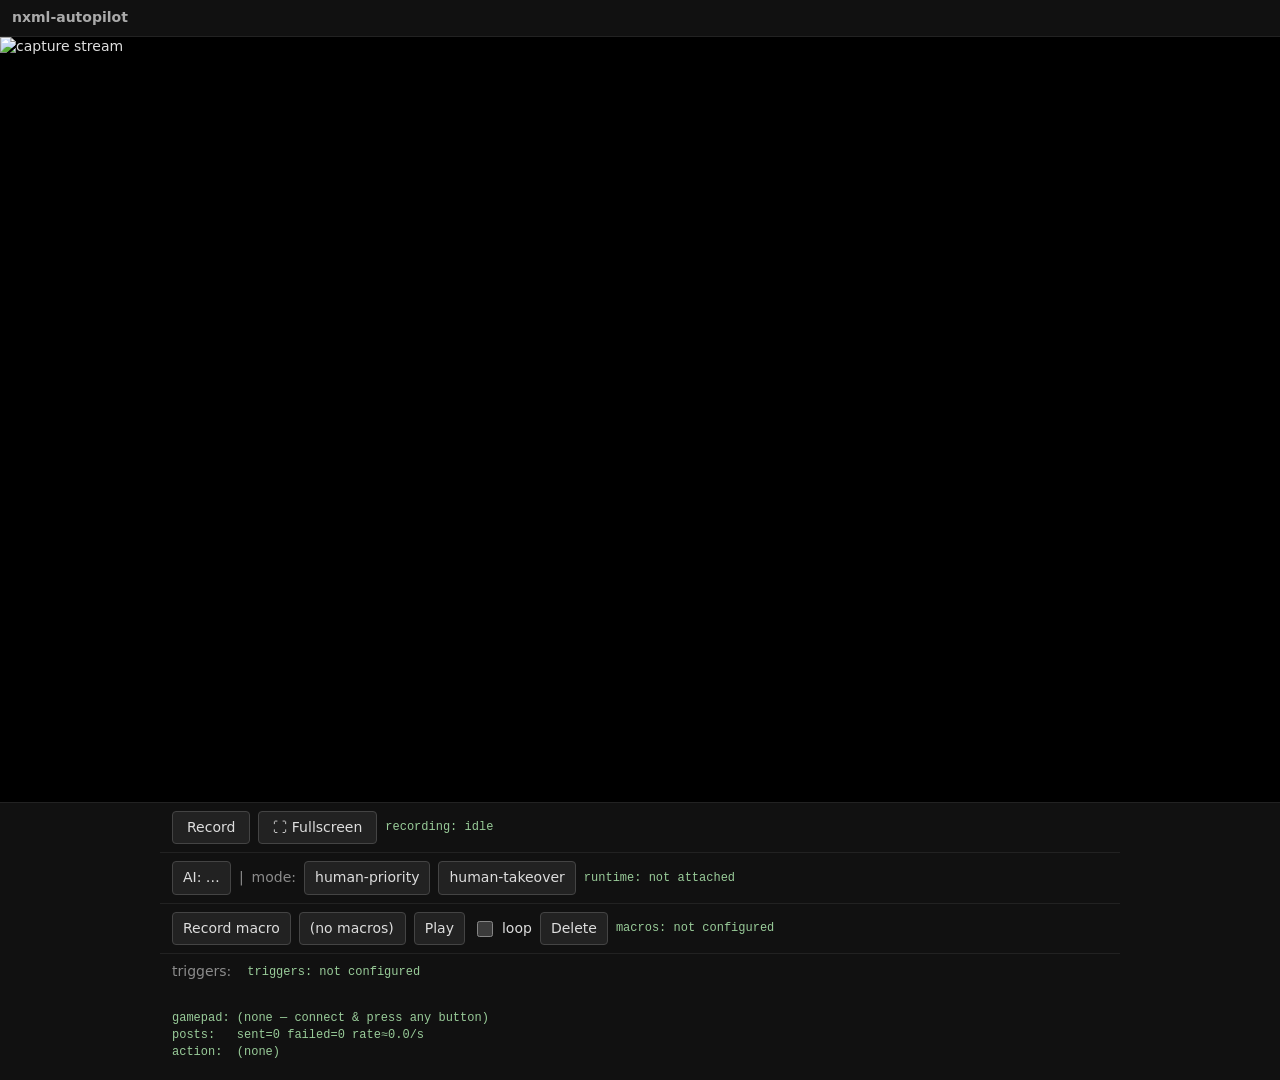
==== apps/nxml-autopilot/src/nxml_autopilot/static/index.html @ 34b498bc "naming: coplay->autopilot" ====
<!doctype html>
<html lang="en">
<head>
<meta charset="utf-8" />
<title>nxml-autopilot</title>
<style>
  :root { color-scheme: dark; }
  body {
    margin: 0;
    background: #111;
    color: #ddd;
    font: 14px/1.4 system-ui, sans-serif;
    display: flex;
    flex-direction: column;
    align-items: center;
    min-height: 100vh;
  }
  header { padding: 8px 12px; width: 100%; box-sizing: border-box; }
  h1 { font-size: 14px; margin: 0; opacity: 0.75; }
  #stream {
    width: 1920px;
    height: 1080px;
    max-width: 100%;
    max-height: 85vh;
    object-fit: contain;
    background: #000;
    border: 1px solid #222;
  }
  #controls {
    display: flex;
    gap: 8px;
    align-items: center;
    padding: 8px 12px;
    width: 100%;
    max-width: 960px;
    box-sizing: border-box;
  }
  #recordBtn {
    appearance: none;
    border: 1px solid #444;
    background: #222;
    color: #ddd;
    padding: 6px 14px;
    border-radius: 4px;
    font: inherit;
    cursor: pointer;
  }
  #recordBtn:hover, #fullscreenBtn:hover { background: #2a2a2a; }
  #recordBtn[disabled] { opacity: 0.5; cursor: not-allowed; }
  #recordBtn.recording {
    background: #5a1d1d;
    border-color: #a33;
    color: #fdd;
  }
  #fullscreenBtn {
    appearance: none;
    border: 1px solid #444;
    background: #222;
    color: #ddd;
    padding: 6px 14px;
    border-radius: 4px;
    font: inherit;
    cursor: pointer;
  }
  #stream:fullscreen {
    width: 100vw;
    height: 100vh;
    max-width: none;
    max-height: none;
    border: none;
  }
  #recordInfo { font-family: ui-monospace, monospace; font-size: 12px; color: #9c9; }
  #macros {
    display: flex;
    flex-wrap: wrap;
    gap: 8px;
    align-items: center;
    padding: 8px 12px;
    width: 100%;
    max-width: 960px;
    box-sizing: border-box;
    border-top: 1px solid #222;
  }
  #macros button, #macros select {
    appearance: none;
    border: 1px solid #444;
    background: #222;
    color: #ddd;
    padding: 6px 10px;
    border-radius: 4px;
    font: inherit;
  }
  #macros button:hover { background: #2a2a2a; cursor: pointer; }
  #macros button[disabled] { opacity: 0.4; cursor: not-allowed; }
  #macros label {
    display: inline-flex;
    align-items: center;
    gap: 6px;
    cursor: pointer;
    user-select: none;
  }
  #macros label:has(input:disabled) { opacity: 0.4; cursor: not-allowed; }
  #macros input[type="checkbox"] {
    width: 16px;
    height: 16px;
    accent-color: #36a;
    cursor: pointer;
  }
  #macroRecBtn.recording { background: #5a1d1d; border-color: #a33; color: #fdd; }
  #macroPlayBtn.playing { background: #1d5a3a; border-color: #3a3; color: #dfd; }
  #macroInfo { font-family: ui-monospace, monospace; font-size: 12px; color: #9c9; }
  #runtime {
    display: flex;
    flex-wrap: wrap;
    gap: 8px;
    align-items: center;
    padding: 8px 12px;
    width: 100%;
    max-width: 960px;
    box-sizing: border-box;
    border-top: 1px solid #222;
  }
  #runtime button {
    appearance: none;
    border: 1px solid #444;
    background: #222;
    color: #ddd;
    padding: 6px 10px;
    border-radius: 4px;
    font: inherit;
    cursor: pointer;
  }
  #runtime button:hover { background: #2a2a2a; }
  #runtime button[disabled] { opacity: 0.4; cursor: not-allowed; }
  #runtime button.active {
    background: #1d3a5a; border-color: #36a; color: #def;
  }
  #aiToggleBtn.off { background: #5a3a1d; border-color: #a83; color: #fed; }
  #runtimeInfo { font-family: ui-monospace, monospace; font-size: 12px; color: #9c9; }
  #triggers {
    display: flex;
    flex-wrap: wrap;
    gap: 8px;
    align-items: center;
    padding: 8px 12px;
    width: 100%;
    max-width: 960px;
    box-sizing: border-box;
    border-top: 1px solid #222;
  }
  #triggerInfo { font-family: ui-monospace, monospace; font-size: 12px; color: #9c9; }
  #triggers label { display: inline-flex; gap: 4px; align-items: center; cursor: pointer; }
  #triggers label:has(input:disabled) { opacity: 0.4; cursor: not-allowed; }
  #triggers input[type="checkbox"] {
    width: 16px;
    height: 16px;
    accent-color: #36a;
    cursor: pointer;
  }
  #triggers .trigger-detail { font-family: ui-monospace, monospace; font-size: 12px; }
  #triggers .trigger-detail.playing { color: #dfd; font-weight: bold; }
  #triggers .trigger-cooldown {
    width: 48px;
    padding: 1px 4px;
    background: #161616;
    border: 1px solid #333;
    border-radius: 3px;
    color: #ddd;
    font: inherit;
    font-family: ui-monospace, monospace;
    font-size: 12px;
    text-align: right;
  }
  #triggers .trigger-cooldown.saved { border-color: #36a; }
  #triggers .trigger-cooldown.error { border-color: #a44; }
  #status {
    width: 100%;
    max-width: 960px;
    padding: 8px 12px;
    box-sizing: border-box;
    font-family: ui-monospace, monospace;
    font-size: 12px;
    color: #9c9;
    white-space: pre-wrap;
  }
  .bad { color: #e88; }
  .ok { color: #9c9; }
</style>
</head>
<body>
  <header><h1>nxml-autopilot</h1></header>
  <img id="stream" alt="capture stream" />
  <div id="controls">
    <button id="recordBtn" type="button">Record</button>
    <button id="fullscreenBtn" type="button">⛶ Fullscreen</button>
    <span id="recordInfo">recording: idle</span>
  </div>
  <div id="runtime">
    <button id="aiToggleBtn" type="button">AI: …</button>
    <span style="opacity:0.6">|</span>
    <span style="opacity:0.6">mode:</span>
    <button id="modeHpBtn" type="button" data-mode="human-priority">human-priority</button>
    <button id="modeHtBtn" type="button" data-mode="human-takeover">human-takeover</button>
    <span id="runtimeInfo">runtime: not attached</span>
  </div>
  <div id="macros">
    <button id="macroRecBtn" type="button">Record macro</button>
    <select id="macroSelect"><option value="">(no macros)</option></select>
    <button id="macroPlayBtn" type="button">Play</button>
    <label><input id="macroLoop" type="checkbox" /> loop</label>
    <button id="macroDeleteBtn" type="button">Delete</button>
    <span id="macroInfo">macros: not configured</span>
  </div>
  <div id="triggers">
    <span style="opacity:0.6">triggers:</span>
    <span id="triggerList"></span>
    <span id="triggerInfo">triggers: not configured</span>
  </div>
  <pre id="status"></pre>

<script>
"use strict";
// 26-dim Switch action vector layout — must match
// nx_packets.action_spec exactly.
//   0..3   sticks (continuous, [-1, 1])
//   4..5   stick PRESSED
//   6..9   DPAD up/left/right/down
//   10..13 L, ZL, R, ZR
//   14..17 JCL_SR/SL, JCR_SR/SL  (no standard-pad mapping; left 0)
//   18..21 PLUS, MINUS, HOME, CAPTURE
//   22..25 Y, X, B, A
const ACTION_DIM = 26;
// Match requestAnimationFrame rate so a brief tap doesn't fall between
// two POSTs. The orchestrator's nxbt update_rate is 120Hz, so 60Hz
// ingress is well within its absorption rate.
const POST_HZ = 60;

const params = new URLSearchParams(window.location.search);
const token = params.get("token") || "";

const streamEl = document.getElementById("stream");
streamEl.src = token ? `/mjpeg?token=${encodeURIComponent(token)}` : "/mjpeg";

const statusEl = document.getElementById("status");
let postsSent = 0;
let postsFailed = 0;
let lastPadName = null;
let lastAction = null;
let lastPostMs = 0;

function btn(gp, i) {
  const b = gp.buttons[i];
  return b && b.pressed ? 1 : 0;
}

function gamepadToAction(gp) {
  const a = new Array(ACTION_DIM).fill(0);

  // Sticks. Browser gamepad axis convention is +Y=down; Switch +Y=up,
  // so invert the Y axes.
  a[0] = gp.axes[0] || 0;
  a[1] = -(gp.axes[1] || 0);
  a[2] = gp.axes[2] || 0;
  a[3] = -(gp.axes[3] || 0);

  // L_STICK / R_STICK pressed.
  a[4] = btn(gp, 10);
  a[5] = btn(gp, 11);

  // DPAD.
  a[6] = btn(gp, 12);   // UP
  a[7] = btn(gp, 14);   // LEFT
  a[8] = btn(gp, 15);   // RIGHT
  a[9] = btn(gp, 13);   // DOWN

  // Shoulders.
  a[10] = btn(gp, 4);   // L
  a[11] = btn(gp, 6);   // ZL
  a[12] = btn(gp, 5);   // R
  a[13] = btn(gp, 7);   // ZR

  // Joycon SR/SL — no standard mapping; leave 0 (a[14..17]).

  // PLUS/MINUS/HOME/CAPTURE.
  a[18] = btn(gp, 9);             // PLUS  (start)
  a[19] = btn(gp, 8);             // MINUS (back/select)
  a[20] = gp.buttons[16] ? btn(gp, 16) : 0;  // HOME (some pads)
  // CAPTURE — no mapping (a[21]).

  // Face buttons. Position-based: south/east/west/north on the controller
  // map to Switch positions B/A/Y/X. So Xbox A (south, button 0) → Switch B.
  a[22] = btn(gp, 2);   // Y  (west)
  a[23] = btn(gp, 3);   // X  (north)
  a[24] = btn(gp, 0);   // B  (south)
  a[25] = btn(gp, 1);   // A  (east)

  return a;
}

async function postAction(action) {
  try {
    const headers = { "Content-Type": "application/json" };
    if (token) headers["X-Autopilot-Token"] = token;
    const r = await fetch("/action", {
      method: "POST",
      headers,
      body: JSON.stringify({ vector: action }),
    });
    if (!r.ok) postsFailed++;
    else postsSent++;
  } catch (_e) {
    postsFailed++;
  }
}

function findGamepad() {
  const pads = navigator.getGamepads ? navigator.getGamepads() : [];
  for (const gp of pads) if (gp) return gp;
  return null;
}

function fmtAction(a) {
  if (!a) return "(none)";
  const sticks = a.slice(0, 4).map(x => x.toFixed(2)).join(",");
  const buttons = a.slice(4).map(x => x ? "1" : "0").join("");
  return `sticks=[${sticks}] buttons=${buttons}`;
}

function render() {
  const ratePerSec = (postsSent + postsFailed) /
    Math.max(1, (performance.now() / 1000));
  statusEl.textContent =
    `gamepad: ${lastPadName || "(none — connect & press any button)"}\n` +
    `posts:   sent=${postsSent} failed=${postsFailed} rate≈${ratePerSec.toFixed(1)}/s\n` +
    `action:  ${fmtAction(lastAction)}`;
}

const interval = 1000 / POST_HZ;

async function loop() {
  const now = performance.now();
  const gp = findGamepad();
  if (gp) {
    lastPadName = gp.id;
    if (now - lastPostMs >= interval) {
      lastPostMs = now;
      const action = gamepadToAction(gp);
      lastAction = action;
      postAction(action);
    }
  }
  render();
  requestAnimationFrame(loop);
}

window.addEventListener("gamepadconnected", e => {
  lastPadName = e.gamepad.id;
});
window.addEventListener("gamepaddisconnected", () => {
  lastPadName = null;
});

// --- Recording toggle --------------------------------------------------
const recordBtn = document.getElementById("recordBtn");
const recordInfo = document.getElementById("recordInfo");
let recordingActive = false;
let recordingConfigured = true;

function authHeaders(extra) {
  const h = Object.assign({}, extra || {});
  if (token) h["X-Autopilot-Token"] = token;
  return h;
}

function renderRecordingState(s) {
  recordingActive = !!(s && s.active);
  recordingConfigured = s && s.configured !== false;
  recordBtn.classList.toggle("recording", recordingActive);
  recordBtn.textContent = recordingActive ? "Stop" : "Record";
  recordBtn.disabled = !recordingConfigured;
  if (!recordingConfigured) {
    recordInfo.textContent = "recording: not configured (--record DIR)";
  } else if (recordingActive) {
    recordInfo.textContent = `recording: ${s.frames || 0} frames → ${s.path || ""}`;
  } else {
    const last = s && s.last_finalized ? ` (last: ${s.last_finalized})` : "";
    recordInfo.textContent = `recording: idle${last}`;
  }
}

async function refreshRecordingStatus() {
  try {
    const url = "/recording/status" + (token ? `?token=${encodeURIComponent(token)}` : "");
    const r = await fetch(url, { headers: authHeaders() });
    if (!r.ok) return;
    renderRecordingState(await r.json());
  } catch (_e) { /* network blip; try again next tick */ }
}

recordBtn.addEventListener("click", async () => {
  recordBtn.disabled = true;
  try {
    const path = recordingActive ? "/recording/stop" : "/recording/start";
    const r = await fetch(path, {
      method: "POST",
      headers: authHeaders({ "Content-Type": "application/json" }),
      body: "{}",
    });
    if (!r.ok) {
      const msg = await r.text();
      recordInfo.textContent = `recording error: ${r.status} ${msg.slice(0, 120)}`;
    }
  } finally {
    await refreshRecordingStatus();
  }
});

setInterval(refreshRecordingStatus, 1000);
refreshRecordingStatus();

// --- Fullscreen toggle -------------------------------------------------
const fullscreenBtn = document.getElementById("fullscreenBtn");
fullscreenBtn.addEventListener("click", async () => {
  try {
    if (document.fullscreenElement) {
      await document.exitFullscreen();
    } else {
      await streamEl.requestFullscreen();
    }
  } catch (e) {
    console.warn("fullscreen toggle failed:", e);
  }
});
document.addEventListener("fullscreenchange", () => {
  fullscreenBtn.textContent = document.fullscreenElement ? "⛶ Exit fullscreen" : "⛶ Fullscreen";
});

// --- Macros ------------------------------------------------------------
const macroRecBtn = document.getElementById("macroRecBtn");
const macroPlayBtn = document.getElementById("macroPlayBtn");
const macroDeleteBtn = document.getElementById("macroDeleteBtn");
const macroSelect = document.getElementById("macroSelect");
const macroLoopChk = document.getElementById("macroLoop");
const macroInfo = document.getElementById("macroInfo");

let macroState = {
  configured: false,
  recording: false,
  recording_name: null,
  recording_frames: 0,
  playing: false,
  loop: false,
  macros: [],
};

function renderMacros() {
  const s = macroState;
  macroRecBtn.classList.toggle("recording", s.recording);
  macroRecBtn.textContent = s.recording ? "Stop & save" : "Record macro";
  macroRecBtn.disabled = !s.configured || s.playing;

  macroPlayBtn.classList.toggle("playing", s.playing);
  macroPlayBtn.textContent = s.playing ? "Stop" : "Play";
  macroPlayBtn.disabled = !s.configured || s.recording ||
    (!s.playing && !macroSelect.value);

  macroDeleteBtn.disabled = !s.configured || s.recording || s.playing ||
    !macroSelect.value;
  macroSelect.disabled = !s.configured || s.recording || s.playing;
  // The loop checkbox is purely user-intent for the *next* play. Don't
  // sync it from the server — that would clobber a tick the user made
  // before the play has started.
  macroLoopChk.disabled = !s.configured || s.recording;

  if (!s.configured) {
    macroInfo.textContent = "macros: not configured (--macro-dir DIR)";
  } else if (s.recording) {
    macroInfo.textContent =
      `macros: recording '${s.recording_name}' (${s.recording_frames} frames)`;
  } else if (s.playing) {
    macroInfo.textContent =
      `macros: playing${s.loop ? " (loop)" : ""}`;
  } else {
    macroInfo.textContent = `macros: ${s.macros.length} saved`;
  }

  // Reconcile <select> options with the server's list, preserving the
  // user's current selection where possible.
  const want = new Set(s.macros);
  const have = new Set();
  for (const opt of Array.from(macroSelect.options)) {
    if (opt.value === "") { macroSelect.removeChild(opt); continue; }
    if (!want.has(opt.value)) macroSelect.removeChild(opt);
    else have.add(opt.value);
  }
  for (const name of s.macros) {
    if (!have.has(name)) {
      const opt = document.createElement("option");
      opt.value = name; opt.textContent = name;
      macroSelect.appendChild(opt);
    }
  }
  if (!s.macros.length) {
    const opt = document.createElement("option");
    opt.value = ""; opt.textContent = "(no macros)";
    macroSelect.appendChild(opt);
  }
}

async function refreshMacroStatus() {
  try {
    const url = "/macros/status" + (token ? `?token=${encodeURIComponent(token)}` : "");
    const r = await fetch(url, { headers: authHeaders() });
    if (!r.ok) return;
    macroState = await r.json();
    renderMacros();
  } catch (_e) { /* ignore */ }
}

async function macroFetch(path, body) {
  const r = await fetch(path, {
    method: "POST",
    headers: authHeaders({ "Content-Type": "application/json" }),
    body: JSON.stringify(body || {}),
  });
  if (!r.ok) {
    const msg = await r.text();
    macroInfo.textContent = `macros: ${r.status} ${msg.slice(0, 140)}`;
    return null;
  }
  return r.json();
}

macroRecBtn.addEventListener("click", async () => {
  macroRecBtn.disabled = true;
  try {
    if (!macroState.recording) {
      const name = (window.prompt("Macro name:") || "").trim();
      if (!name) return;
      const out = await macroFetch("/macros/record/start", { name });
      if (out) macroState = out;
    } else {
      const out = await macroFetch("/macros/record/stop", {});
      if (out) macroState = out;
    }
    renderMacros();
  } finally {
    await refreshMacroStatus();
  }
});

macroPlayBtn.addEventListener("click", async () => {
  macroPlayBtn.disabled = true;
  try {
    if (macroState.playing) {
      const out = await macroFetch("/macros/stop", {});
      if (out) macroState = out;
    } else {
      const name = macroSelect.value;
      if (!name) return;
      const out = await macroFetch("/macros/play",
        { name, loop: !!macroLoopChk.checked });
      if (out) macroState = out;
    }
    renderMacros();
  } finally {
    await refreshMacroStatus();
  }
});

macroDeleteBtn.addEventListener("click", async () => {
  const name = macroSelect.value;
  if (!name) return;
  if (!window.confirm(`Delete macro '${name}'?`)) return;
  macroDeleteBtn.disabled = true;
  try {
    const out = await macroFetch("/macros/delete", { name });
    if (out) macroState = out;
    renderMacros();
  } finally {
    await refreshMacroStatus();
  }
});

macroSelect.addEventListener("change", renderMacros);

setInterval(refreshMacroStatus, 1000);
refreshMacroStatus();

// --- Runtime (AI overlay + mode) --------------------------------------
const aiToggleBtn = document.getElementById("aiToggleBtn");
const modeHpBtn = document.getElementById("modeHpBtn");
const modeHtBtn = document.getElementById("modeHtBtn");
const runtimeInfo = document.getElementById("runtimeInfo");

let runtimeState = {
  attached: false,
  ai_enabled: true,
  mode: null,
  supported_modes: [],
};

function renderRuntime() {
  const s = runtimeState;
  if (!s.attached) {
    aiToggleBtn.disabled = true;
    modeHpBtn.disabled = true;
    modeHtBtn.disabled = true;
    aiToggleBtn.textContent = "AI: …";
    aiToggleBtn.classList.remove("off", "active");
    modeHpBtn.classList.remove("active");
    modeHtBtn.classList.remove("active");
    runtimeInfo.textContent = "runtime: not attached";
    return;
  }
  aiToggleBtn.disabled = false;
  aiToggleBtn.textContent = s.ai_enabled ? "AI: on" : "AI: off";
  aiToggleBtn.classList.toggle("off", !s.ai_enabled);
  aiToggleBtn.classList.toggle("active", s.ai_enabled);

  const modeBtns = [modeHpBtn, modeHtBtn];
  for (const b of modeBtns) {
    const supported = s.supported_modes.includes(b.dataset.mode);
    b.disabled = !supported;
    b.classList.toggle("active", b.dataset.mode === s.mode);
  }
  runtimeInfo.textContent = `mode=${s.mode} ai=${s.ai_enabled ? "on" : "off"}`;
}

async function refreshRuntimeStatus() {
  try {
    const url = "/runtime/status" + (token ? `?token=${encodeURIComponent(token)}` : "");
    const r = await fetch(url, { headers: authHeaders() });
    if (!r.ok) return;
    runtimeState = await r.json();
    renderRuntime();
  } catch (_e) { /* ignore */ }
}

async function runtimeFetch(path, body) {
  const r = await fetch(path, {
    method: "POST",
    headers: authHeaders({ "Content-Type": "application/json" }),
    body: JSON.stringify(body || {}),
  });
  if (!r.ok) {
    const msg = await r.text();
    runtimeInfo.textContent = `runtime: ${r.status} ${msg.slice(0, 140)}`;
    return null;
  }
  return r.json();
}

aiToggleBtn.addEventListener("click", async () => {
  if (!runtimeState.attached) return;
  aiToggleBtn.disabled = true;
  try {
    const out = await runtimeFetch("/runtime/ai", { enabled: !runtimeState.ai_enabled });
    if (out) runtimeState = out;
    renderRuntime();
  } finally {
    await refreshRuntimeStatus();
  }
});

for (const b of [modeHpBtn, modeHtBtn]) {
  b.addEventListener("click", async () => {
    if (!runtimeState.attached) return;
    const mode = b.dataset.mode;
    b.disabled = true;
    try {
      const out = await runtimeFetch("/runtime/mode", { mode });
      if (out) runtimeState = out;
      renderRuntime();
    } finally {
      await refreshRuntimeStatus();
    }
  });
}

setInterval(refreshRuntimeStatus, 1000);
refreshRuntimeStatus();

// --- Triggers (visual-detect → run macro) -----------------------------
const triggerList = document.getElementById("triggerList");
const triggerInfo = document.getElementById("triggerInfo");

let triggerState = {
  configured: false,
  triggers: [],
  armed: [],
  states: {},
  playing: null,
};
// Per-trigger row elements, keyed by trigger name. Rebuilt lazily when
// the set of triggers changes; the contents are updated in-place on each
// status refresh so the checkbox doesn't flicker mid-click.
const triggerRows = new Map();

function _buildTriggerRow(name) {
  const row = document.createElement("label");
  row.style.marginRight = "12px";
  const cb = document.createElement("input");
  cb.type = "checkbox";
  cb.dataset.triggerName = name;
  cb.addEventListener("change", () => onTriggerToggle(name, cb));
  const labelText = document.createElement("span");
  labelText.textContent = ` ${name} `;
  // Per-trigger cooldown editor. Connection latency varies, so the
  // sweet-spot post-mash buffer is something to tune live rather than
  // bake into the seed.
  const cooldown = document.createElement("input");
  cooldown.type = "number";
  cooldown.className = "trigger-cooldown";
  cooldown.min = "0";
  cooldown.step = "1";
  cooldown.title = "cooldown seconds (post-fire re-trigger lockout)";
  // Keep clicks on the input from toggling the parent label's checkbox.
  cooldown.addEventListener("click", (ev) => ev.preventDefault());
  cooldown.addEventListener("keydown", (ev) => {
    if (ev.key === "Enter") { ev.preventDefault(); cooldown.blur(); }
  });
  cooldown.addEventListener("change", () => onCooldownChange(name, cooldown));
  const cooldownUnit = document.createElement("span");
  cooldownUnit.textContent = "s cd";
  cooldownUnit.style.opacity = "0.5";
  cooldownUnit.style.fontSize = "11px";
  const detail = document.createElement("span");
  detail.className = "trigger-detail";
  detail.style.opacity = "0.7";
  row.append(cb, labelText, cooldown, cooldownUnit, detail);
  triggerList.appendChild(row);
  triggerRows.set(name, { row, cb, cooldown, detail });
  return triggerRows.get(name);
}

function renderTriggers() {
  const s = triggerState;
  if (!s.configured) {
    triggerInfo.textContent = "triggers: not configured (--trigger-dir DIR)";
    for (const { row } of triggerRows.values()) row.remove();
    triggerRows.clear();
    return;
  }
  triggerInfo.textContent =
    s.triggers.length === 0 ? "triggers: none seeded" : "";

  // Drop rows for triggers that no longer exist.
  for (const [name, ref] of Array.from(triggerRows.entries())) {
    if (!s.triggers.includes(name)) {
      ref.row.remove();
      triggerRows.delete(name);
    }
  }
  // Ensure a row for every known trigger; update its checkbox + detail.
  const armedSet = new Set(s.armed || []);
  for (const name of s.triggers) {
    const ref = triggerRows.get(name) || _buildTriggerRow(name);
    // Don't fight a user mid-click: only sync the checkbox to server
    // state when the row isn't currently being toggled.
    if (!ref.cb.dataset.pending) {
      ref.cb.checked = armedSet.has(name);
    }
    const st = (s.states || {})[name];
    if (st) {
      // Sync cooldown editor unless the user is mid-edit.
      if (ref.cooldown && !ref.cooldown.dataset.pending &&
          document.activeElement !== ref.cooldown) {
        const cdVal = st.cooldown_sec;
        if (typeof cdVal === "number" && Number(ref.cooldown.value) !== cdVal) {
          ref.cooldown.value = String(cdVal);
        }
      }
      const score = (st.score || 0).toFixed(3);
      const thr = (st.threshold || 0).toFixed(2);
      const fires = st.fire_count ? ` fires=${st.fire_count}` : "";
      // While the macro this trigger fires is the one currently playing
      // (and last_fire is recent), show playback progress instead of
      // cooldown — cooldown only kicks in *after* playback ends.
      const playing = s.playing;
      const isPlayingMine =
        playing && playing.name === st.macro &&
        st.last_fire_at && Math.abs(playing.started_at - st.last_fire_at) < 1.5;
      let tail = "";
      if (isPlayingMine) {
        const el = (playing.elapsed_sec || 0).toFixed(1);
        if (playing.total_sec) {
          const tot = playing.total_sec.toFixed(1);
          const rem = Math.max(0, playing.total_sec - playing.elapsed_sec).toFixed(1);
          tail = ` PLAYING ${el}s/${tot}s (${rem}s left)`;
        } else {
          tail = ` PLAYING ${el}s (looping)`;
        }
      } else if (st.in_cooldown) {
        tail = ` cooldown=${st.cooldown_remaining.toFixed(1)}s`;
      }
      ref.detail.textContent = `→ ${st.macro} ${score}/${thr}${tail}${fires}`;
      ref.detail.classList.toggle("playing", !!isPlayingMine);
    } else {
      ref.detail.textContent = "";
      ref.detail.classList.remove("playing");
    }
  }
}

async function refreshTriggerStatus() {
  try {
    const url = "/triggers/status" + (token ? `?token=${encodeURIComponent(token)}` : "");
    const r = await fetch(url, { headers: authHeaders() });
    if (!r.ok) return;
    triggerState = await r.json();
    renderTriggers();
  } catch (_e) { /* ignore */ }
}

async function triggerFetch(path, body) {
  const r = await fetch(path, {
    method: "POST",
    headers: authHeaders({ "Content-Type": "application/json" }),
    body: JSON.stringify(body || {}),
  });
  if (!r.ok) {
    const msg = await r.text();
    triggerInfo.textContent = `triggers: ${r.status} ${msg.slice(0, 140)}`;
    return null;
  }
  return r.json();
}

async function onCooldownChange(name, input) {
  const raw = parseFloat(input.value);
  if (!Number.isFinite(raw) || raw < 0) {
    input.classList.add("error");
    return;
  }
  input.dataset.pending = "1";
  input.classList.remove("error", "saved");
  try {
    const out = await triggerFetch("/triggers/update", {
      name, cooldown_sec: raw,
    });
    if (out === null) {
      input.classList.add("error");
    } else {
      input.classList.add("saved");
      setTimeout(() => input.classList.remove("saved"), 1200);
      refreshTriggerStatus();
    }
  } finally {
    delete input.dataset.pending;
  }
}

async function onTriggerToggle(name, cb) {
  const wantArmed = cb.checked;
  cb.dataset.pending = "1";
  cb.disabled = true;
  try {
    const out = await triggerFetch(
      wantArmed ? "/triggers/arm" : "/triggers/disarm",
      { name },
    );
    if (out === null) {
      // Server rejected — roll the checkbox back.
      cb.checked = !wantArmed;
    } else {
      triggerState = out;
    }
  } finally {
    delete cb.dataset.pending;
    cb.disabled = false;
    renderTriggers();
  }
}

setInterval(refreshTriggerStatus, 1000);
refreshTriggerStatus();

requestAnimationFrame(loop);
</script>
</body>
</html>
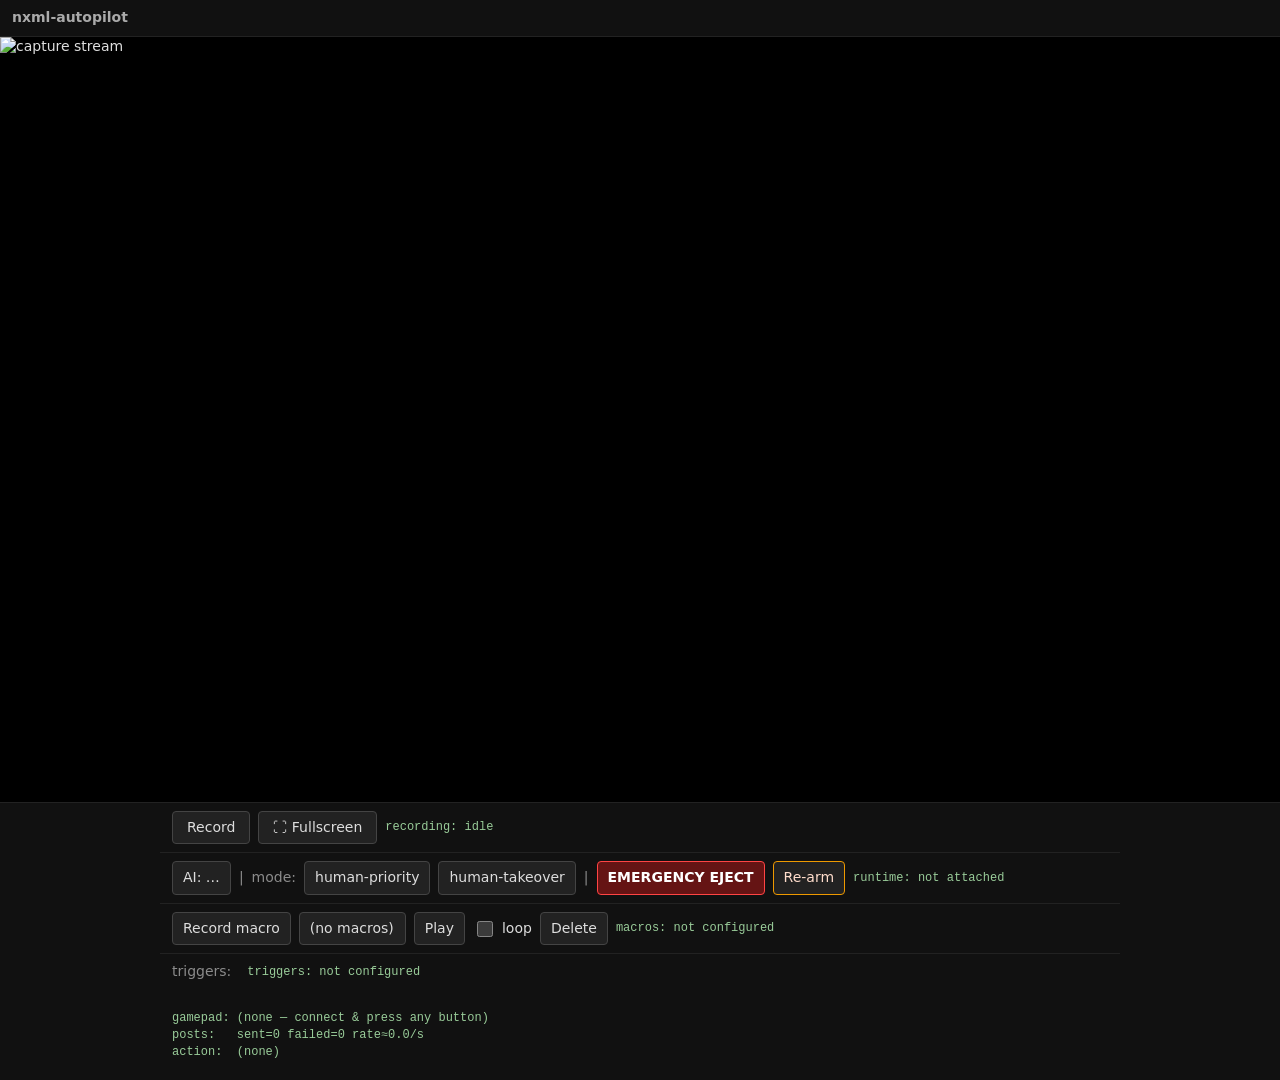
==== commit 1903f096: "feat: add edge health and emergency eject" ====
--- a/apps/nxml-autopilot/src/nxml_autopilot/static/index.html
+++ b/apps/nxml-autopilot/src/nxml_autopilot/static/index.html
@@ -136,6 +136,9 @@
     background: #1d3a5a; border-color: #36a; color: #def;
   }
   #aiToggleBtn.off { background: #5a3a1d; border-color: #a83; color: #fed; }
+  #ejectBtn { background: #651414 !important; border-color: #f44 !important; color: #fff !important; font-weight: 800 !important; }
+  #rearmBtn { border-color: #e90 !important; color: #fdc !important; }
+  body.ejected { box-shadow: inset 0 0 0 8px #d22; }
   #runtimeInfo { font-family: ui-monospace, monospace; font-size: 12px; color: #9c9; }
   #triggers {
     display: flex;
@@ -201,6 +204,9 @@
     <span style="opacity:0.6">mode:</span>
     <button id="modeHpBtn" type="button" data-mode="human-priority">human-priority</button>
     <button id="modeHtBtn" type="button" data-mode="human-takeover">human-takeover</button>
+    <span style="opacity:0.6">|</span>
+    <button id="ejectBtn" type="button">EMERGENCY EJECT</button>
+    <button id="rearmBtn" type="button">Re-arm</button>
     <span id="runtimeInfo">runtime: not attached</span>
   </div>
   <div id="macros">
@@ -591,6 +597,8 @@
 const aiToggleBtn = document.getElementById("aiToggleBtn");
 const modeHpBtn = document.getElementById("modeHpBtn");
 const modeHtBtn = document.getElementById("modeHtBtn");
+const ejectBtn = document.getElementById("ejectBtn");
+const rearmBtn = document.getElementById("rearmBtn");
 const runtimeInfo = document.getElementById("runtimeInfo");
 
 let runtimeState = {
@@ -606,6 +614,8 @@
     aiToggleBtn.disabled = true;
     modeHpBtn.disabled = true;
     modeHtBtn.disabled = true;
+    ejectBtn.disabled = true;
+    rearmBtn.disabled = true;
     aiToggleBtn.textContent = "AI: …";
     aiToggleBtn.classList.remove("off", "active");
     modeHpBtn.classList.remove("active");
@@ -614,6 +624,9 @@
     return;
   }
   aiToggleBtn.disabled = false;
+  ejectBtn.disabled = false;
+  rearmBtn.disabled = !s.ejected;
+  document.body.classList.toggle("ejected", !!s.ejected);
   aiToggleBtn.textContent = s.ai_enabled ? "AI: on" : "AI: off";
   aiToggleBtn.classList.toggle("off", !s.ai_enabled);
   aiToggleBtn.classList.toggle("active", s.ai_enabled);
@@ -624,7 +637,14 @@
     b.disabled = !supported;
     b.classList.toggle("active", b.dataset.mode === s.mode);
   }
-  runtimeInfo.textContent = `mode=${s.mode} ai=${s.ai_enabled ? "on" : "off"}`;
+  const cap = s.capture || {};
+  const ctl = s.controller || {};
+  const pol = s.policy || {};
+  const orch = s.orchestrator || {};
+  const spool = s.spool || {};
+  runtimeInfo.textContent = s.ejected
+    ? "EJECTED — neutral output latched"
+    : `driver=${s.active_driver}/${s.driver_detail} mode=${s.mode} ai=${pol.state || "?"} capture=${cap.stale ? "STALE" : "ok"} controller=${ctl.transport_fresh ? "ok" : "stale"} switch=${orch.connected ? "ok" : "down"} spool=${spool.disk_pressure ? "PRESSURE" : "ok"}`;
 }
 
 async function refreshRuntimeStatus() {
@@ -677,6 +697,19 @@
     }
   });
 }
+
+ejectBtn.addEventListener("click", async () => {
+  const out = await runtimeFetch("/runtime/eject", {});
+  if (out) runtimeState = out;
+  renderRuntime();
+});
+
+rearmBtn.addEventListener("click", async () => {
+  if (!window.confirm("Re-arm controller output? AI remains off until explicitly enabled.")) return;
+  const out = await runtimeFetch("/runtime/rearm", {});
+  if (out) runtimeState = out;
+  renderRuntime();
+});
 
 setInterval(refreshRuntimeStatus, 1000);
 refreshRuntimeStatus();
